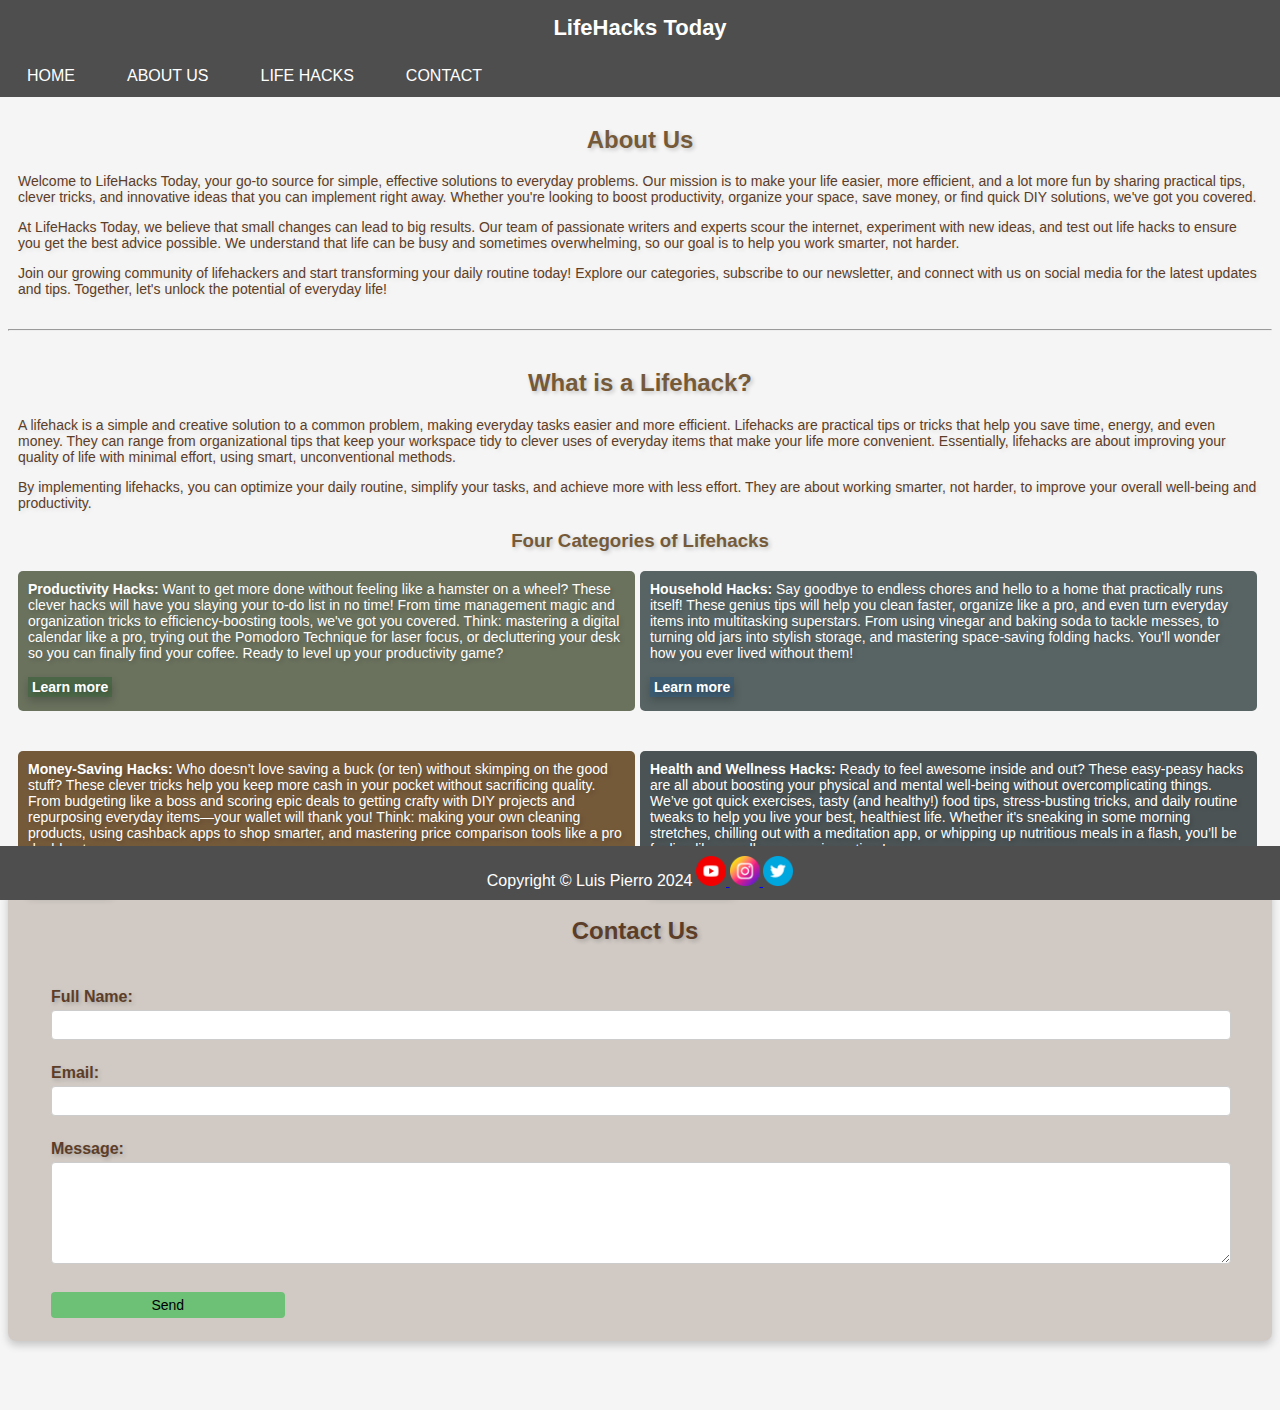
==== index.html @ fa99cc19 "Style h1 heading" ====
<!DOCTYPE html>
<html lang="en-US">
    <head>
        <meta charset="UTF-8">
        <meta name="viewport" content="width=device-width, initial-scale=1.0">
        <meta name="description" content="Lifehacks website developed as Project 1 for Code Instute">
        <meta name="keywords" content="lifehacks, diy, suggestions, life, gadgets">
        <meta name="author" content="Luis Pierro">
        <title>LifeHacks Today | Welcome Page</title>
        <link href="https://fonts.googleapis.com/css2?family=Roboto&family=Montserrat&display=swap" rel="stylesheet">
        <link rel="stylesheet" href="css/styles2.css">
        <link rel="apple-touch-icon" sizes="180x180" href="images/apple-touch-icon.png">
        <link rel="icon" type="image/png" sizes="32x32" href="images/favicon-32x32.png">
        <link rel="icon" type="image/png" sizes="16x16" href="images/favicon-16x16.png">
        <link rel="manifest" href="images/site.webmanifest">
    </head>
    <body>
        <header id="menu">
            <h1>LifeHacks Today</h1>
            <nav>
                <table class="nav-menu">
                    <tr><td><a href="index.html" aria-label="link to return to home page">HOME</a></td>
                    <td><a href="index.html#about" aria-label="link to go to the about us section on home page">ABOUT US</a></td>
                    <td><a href="index.html#life" aria-label="link to go to the life hacks section on home page">LIFE HACKS</a></td>
                    <td><a href="index.html#contact1" aria-label="link to go to the contact section on home page">CONTACT</a></td></tr>
                </table>
            </nav>
        </header>
        <div class="content">
            <div class="content-about" id="about">
                
                <article>
                    <header>
                        <h2>About Us</h2>
                    </header>
                    <section>
                        <p>Welcome to LifeHacks Today, your go-to source for simple, effective solutions to everyday problems. Our mission is to make your life easier, more efficient, and a lot more fun by sharing practical tips, clever tricks, and innovative ideas that you can implement right away. Whether you're looking to boost productivity, organize your space, save money, or find quick DIY solutions, we've got you covered.</p>
                        <p>At LifeHacks Today, we believe that small changes can lead to big results. Our team of passionate writers and experts scour the internet, experiment with new ideas, and test out life hacks to ensure you get the best advice possible. We understand that life can be busy and sometimes overwhelming, so our goal is to help you work smarter, not harder.</p>
                        <p>Join our growing community of lifehackers and start transforming your daily routine today! Explore our categories, subscribe to our newsletter, and connect with us on social media for the latest updates and tips. Together, let's unlock the potential of everyday life!</p> 
                    </section>
                    <img src="images/life-hacking.jpg" alt="life-hacking banner">
                </article>
            </div>
            <hr id="life">
            <div class="content-lifehacks" id="lifehacks">
                <article>
                    <header>
                        <h2>What is a Lifehack?</h2>
                    </header>
                    <section>
                        <p>A lifehack is a simple and creative solution to a common problem, making everyday tasks easier and more efficient. Lifehacks are practical tips or tricks that help you save time, energy, and even money. They can range from organizational tips that keep your workspace tidy to clever uses of everyday items that make your life more convenient. Essentially, lifehacks are about improving your quality of life with minimal effort, using smart, unconventional methods.</p>
                        <p>By implementing lifehacks, you can optimize your daily routine, simplify your tasks, and achieve more with less effort. They are about working smarter, not harder, to improve your overall well-being and productivity.</p>
                        <h3>Four Categories of Lifehacks</h3>
                        
                            <div class="productivity">
                                <strong>Productivity Hacks:</strong> Want to get more done without feeling like a hamster on a wheel? These clever hacks will have you slaying your to-do list in no time! From time management magic and organization tricks to efficiency-boosting tools, we've got you covered. Think: mastering a digital calendar like a pro, trying out the Pomodoro Technique for laser focus, or decluttering your desk so you can finally find your coffee. Ready to level up your productivity game?<br><br> <a href="productivity.html" class="button-link1"  aria-label="Link to go the page where you can find more productivity hacks">Learn more</a>
                            </div> 
                            <div class="household">
                                <strong>Household Hacks:</strong> Say goodbye to endless chores and hello to a home that practically runs itself! These genius tips will help you clean faster, organize like a pro, and even turn everyday items into multitasking superstars. From using vinegar and baking soda to tackle messes, to turning old jars into stylish storage, and mastering space-saving folding hacks. You'll wonder how you ever lived without them!<br><br><div class="button-link-right"><a href="household.html" class="button-link2" aria-label="Link to go the page where you can find more Household hacks">Learn more</a></div>
                            </div>
                            <div class="money">
                                <strong>Money-Saving Hacks:</strong> Who doesn’t love saving a buck (or ten) without skimping on the good stuff? These clever tricks help you keep more cash in your pocket without sacrificing quality. From budgeting like a boss and scoring epic deals to getting crafty with DIY projects and repurposing everyday items—your wallet will thank you! Think: making your own cleaning products, using cashback apps to shop smarter, and mastering price comparison tools like a pro deal-hunter.<br><br><a href="money.html" class="button-link3" aria-label="Link to go the page where you can find more money hacks">Learn more</a>
                            </div>
                            <div class="health">
                                <strong>Health and Wellness Hacks:</strong> Ready to feel awesome inside and out? These easy-peasy hacks are all about boosting your physical and mental well-being without overcomplicating things. We’ve got quick exercises, tasty (and healthy!) food tips, stress-busting tricks, and daily routine tweaks to help you live your best, healthiest life. Whether it's sneaking in some morning stretches, chilling out with a meditation app, or whipping up nutritious meals in a flash, you’ll be feeling like a wellness guru in no time!<br><br><div class="button-link-right"><a href="health.html" class="button-link4" aria-label="Link to go the page where you can find more health hacks">Learn more</a></div>
                            </div>
                    </section>
                </article>
            </div>
            <hr id="contact1">
            <div class="content-contact" id="contact">
                <form action="index-sent.html#contact1" method="post">
                    <fieldset>
                        <legend><h2>Contact Us</h2></legend>
                        
                        <table>
                            <tr><td><label for="name">Full Name:</label></td></tr>
                            <tr><td><input type="text" id="name" name="name" required></td></tr>
                            <tr><td><label for="email">Email:</label></td></tr>
                            <tr><td><input type="email" id="email" name="email" required></td></tr>
                            <tr><td><label for="message">Message:</label></td></tr>
                            <tr><td><textarea id="message" name="message" rows="5" required></textarea></td></tr>
                            <tr><td><input type="submit" value="Send"></td></tr>
                        </table>
                    </fieldset>
                </form>
            </div>
        </div>
        <footer>
            <p>Copyright © Luis Pierro 2024</p>
            <a href="https://www.youtube.com" target="_blank" rel="noopener" aria-label="Find us on Facebook (link opens in a new tab)"><img src="images/youtube.png" width="30px" alt="icon of youtube">    </a>
            <a href="https://www.instagram.com" target="_blank" rel="noopener" aria-label="Find us on Instagram (link opens in a new tab)"><img src="images/instagram.png" width="30px" alt="icon of instagram">    </a>
            <a href="https://www.twitter.com" target="_blank" rel="noopener" aria-label="Find us on Twitter (link opens in a new tab)"><img src="images/twitter.png" width="30px" alt="icon of twitter"></a>
        
        </footer>
    </body>
</html>
---- css/styles2.css ----
/* Basic reset */
html{
    height: 100%;
    font-size: 1vw;
}
body {
    background-color: #F5F5F5; /* Cor bege */
}
nav{
    text-align: center;
    color: #fff;
}
/* Container for the header menu*/
#menu {
    background-color: #4e4e4e;  
    position: fixed;
    top: 0;
    left: 0;
    width: 100%;
    box-shadow: gray;
    z-index: 1000;
    font-family: 'Open Sans', sans-serif;
}
#menu h3{
    text-align: center;
    color: #fff;
}
footer{
    background-color: #4e4e4e;
    position: fixed;
    padding: 10px 0px;
    text-align: center;
    color: #fff;
    font-family: 'Open Sans', sans-serif;
    font-size: clamp(1rem, 1vw, 3rem);
    width: 100%;
    bottom: 0;
    right: 0;
    left: 0;
}
footer p{ 
    display: inline;
    font-size: 10px;
}
header h1 {
    color: #fff;
    text-align: center;
    font-size: 16px;
}
/* Navigation container */
.nav-menu {
    display: flex;
    justify-content: space-between;
}
/* Each nav item */
.nav-menu td {
    margin: 0 10px;
    padding: 0 10px;
}
/* Link styles */
.nav-menu a {
    font-family: 'Open Sans', sans-serif;
    color: #fff;
    text-decoration: none;
    font-size: 11px;
    padding: 10px 15px;
    display: block;
    transition: background-color 0.3s ease;
}
/* Hover effect */
.nav-menu a:hover {
    background-color: #929292;
}
.content {
    margin-top: 70px; /* Same height as the header to avoid content being hidden */
    flex: 1 1 auto;  /*grow vertically*/
    padding-top: 2rem;
    padding-bottom: 17rem; /* Space available between last element and bottom border of the page */
    font-family: 'Open Sans', sans-serif;
    width: 100%;
    position:relative;
    font-size: 10px;
    text-shadow: 2px 2px 4px rgba(0, 0, 0, 0.2); /* Sombra para o texto */
}
.content img{
    width: 100%;
    height: auto;
    max-width: 100%;
}
.content p{
    color: #5C3D28;
    font-size: 11px;
    text-shadow: 2px 2px 4px rgba(64, 46, 31, 0.1); /* Sombra para o texto */
}
.content h3, h2 {
    text-align:center;
    color: #755A3A;
}
.content-about {
    padding: 10px 0px; 
}
.content-about section{
    padding: 0 10px;
}
.content-lifehacks {
    padding: 10px 10px;
}
.content-lifehacks ol {
    padding: 5px 0 5px 12px;
}
.content-lifehacks li{
    color: #fff;
    margin: 0;
    padding: 0;
}
.content-contact {
    padding: 10px 40px 10px 30px;
    background-color: #5c3d283d; /* Branco com 50% de opacidade */
    box-shadow: 0 4px 8px rgba(0, 0, 0, 0.2);
    border-radius: 8px;
}
.content-contact h2{
    color: #5C3D28;
}
.content-contact table{
    padding: 10px 10px 10px 10px;
    width: 100%;
    text-align: left;
}
form {
    display: flex;
    flex-direction: column;
}
fieldset {
    border: none;
    margin: 0;
    padding: 0;
    text-align: center;
}
legend {
    margin-bottom: 10px;
    color: #fff
}
label {
    margin-bottom: 5px;
    font-weight: bold;
    color: #5C3D28;
}
input[type="text"], input[type="email"], textarea {
    padding: 5px;
    border: 1px solid #ccc;
    border-radius: 4px;
    margin-bottom: 20px;
    font-size: 1em;
    width: 100%;
}
input[type="submit"] {
    background-color: #6CC176;
    color: #000000 !important;
    padding: 5px 0;
    border: none;
    border-radius: 4px;
    cursor: pointer;
    font-size: 2vw;
    width: 20%;         
}
input[type="submit"]::after{
    content: 'OK';
}
input[type="submit"]:hover {
    background-color: #218838;
}
.content-articles {
    padding: 10px 40px 10px 40px;
    background-color: rgba(255, 255, 255, 0.2);
    box-shadow: 0 4px 8px rgba(0, 0, 0, 0.2);
    border-radius: 8px;
    font-family: 'Open Sans', sans-serif;
    color: #fff;
}
.container-iframe {
    position: relative;
    overflow: hidden;
    margin: 0 auto; /* Center horizontally */
    width: 80%;
    padding-top: 42.86%; /* 21:9 Aspect Ratio*/
}
/* Then style the iframe to fit in the container div with full height and width */
.responsive-iframe {
    position: absolute;
    top: 0;
    width: 100%;
    height: 100%;
}
.button-link1 {
    display: inline-block;
    text-decoration: none;
    font-size: clamp(1rem, 2vw, 3rem); /* Responsive font size */
    font-weight: bold;
    color: #fff;
    background-color: #4A6646; /* Blue background */
    padding: 2px 4px;
    transition: background-color 0.3s ease, transform 0.3s ease;
    box-shadow: 0 4px 8px rgba(0, 0, 0, 0.2);
}
.button-link1:hover {
    background-color: #D3DDC8; /* Darker blue on hover */
    transform: translateY(-3px); /* Slight lift effect */
}
.button-link1:active {
    background-color: #344C35; /* Even darker blue when clicked */
    transform: translateY(1px); /* Slight press effect */
}
.button-link1:focus {
    outline: none;
    box-shadow: 2px #4A6646; /* Blue focus outline */
}
.button-link2 {
    display: inline-block;
    text-decoration: none;
    font-size: clamp(1rem, 2vw, 3rem); /* Responsive font size */
    font-weight: bold;
    color: #fff;
    background-color: #3C5A6F; /* Slate Blue */
    padding: 2px 4px;
    transition: background-color 0.3s ease, transform 0.3s ease;
    box-shadow: 0 4px 8px rgba(0, 0, 0, 0.2);
}
.button-link2:hover {
    background-color: #B2C2D1; /* Pale Blue on hover */
    transform: translateY(-3px); /* Slight lift effect */
}
.button-link2:active {
    background-color: #2B4557; /* Darker Slate Blue when clicked */
    transform: translateY(1px); /* Slight press effect */
}
.button-link2:focus {
    outline: none;
    box-shadow: 2px #3C5A6F; /* Slate Blue outline */
}
.button-link3 {
    display: inline-block;
    text-decoration: none;
    font-size: clamp(1rem, 2vw, 3rem); /* Responsive font size */
    font-weight: bold;
    color: #fff;
    background-color: #5C3D28; /* Dark Sienna background */
    padding: 2px 4px;
    transition: background-color 0.3s ease, transform 0.3s ease;
    box-shadow: 0 4px 8px rgba(0, 0, 0, 0.2);
}
.button-link3:hover {
    background-color: #D1B79C; /* Light Sand on hover */
    transform: translateY(-3px); /* Slight lift effect */
}
.button-link3:active {
    background-color: #402E1F; /* Darker Sienna when clicked */
    transform: translateY(1px); /* Slight press effect */
}
.button-link3:focus {
    outline: none;
    box-shadow: 2px #5C3D28; /* Dark Sienna focus outline */
}
.button-link4 {
    display: inline-block;
    text-decoration: none;
    font-size: clamp(1rem, 2vw, 3rem); /* Responsive font size */
    font-weight: bold;
    color: #fff;
    background-color: #68797A; /* Pale Silver background */
    padding: 2px 4px;
    transition: background-color 0.3s ease, transform 0.3s ease;
    box-shadow: 0 4px 8px rgba(0, 0, 0, 0.2);
}
.button-link4:hover {
    background-color: #738083; /* Light Slate Gray on hover */
    transform: translateY(-3px); /* Slight lift effect */
}
.button-link4:active {
    background-color: #5C6B6D; /* Darker Slate Gray when clicked */
    transform: translateY(1px); /* Slight press effect */
}
.button-link4:focus {
    outline: none;
    box-shadow: 2px #A3B1B3; /* Pale Silver focus outline */
}
.productivity{
    padding: 10px 10px 20px 10px;
    border-radius: 5px;
    width: 60%;
    position: relative;
    left: 0;
    right: 50%;
    color: white;
    background-color: #6A725E;
}
.household{
    padding: 10px 10px 20px 10px;
    border-radius: 5px;
    width: 60%;
    position: relative;
    right: 0;
    left: 90px;
    bottom: 30px;
    color: white;
    background-color: #586464;
}
.money{
    padding: 10px 10px 20px 10px;
    border-radius: 5px;
    width: 60%;
    position: relative;
    left: 10px;
    bottom: 40px;
    color: white;
    background-color: #755A3A;
}
.health{
    padding: 10px 10px 20px 10px;
    border-radius: 5px;
    width: 60%;
    position: relative;
    right: 0;
    left: 110px;
    bottom: 70px;
    color: white;
    background-color: #4B5354;
}
.content-contact-span{
    padding: 10px 40px 10px 30px;
    background-color: #5c3d283d; 
    box-shadow: 0 4px 8px rgba(0, 0, 0, 0.2);
    border-radius: 8px;
    height: 100px;
    text-align: center;
    color: #5C3D28;
    font-size: 18px;
}
/* Tablet */
@media (min-width: 600px) {
    /* Basic reset */
    html{
        height: 100%;
        font-size: 1vw;
    }
    body {
        background-color: #F5F5F5; /* Cor bege */
    }
    nav{
        text-align: center;
        color: #fff;
    }
    /* Container for the header menu*/
    #menu {
        background-color: #4e4e4e;
        position: fixed;
        top: 0;
        left: 0;
        width: 100%;
        box-shadow: gray;
        z-index: 1000;
        font-family: 'Open Sans', sans-serif;
    }
    #menu h3{
        text-align: center;
        color: #fff;
    }
    footer{
        background-color: #4e4e4e;
        position: fixed;
        padding: 10px 0px;
        text-align: center;
        color: #fff;
        font-family: 'Open Sans', sans-serif;
        font-size: clamp(1rem, 1vw, 3rem);
        width: 100%;
        bottom: 0;
        right: 0;
        left: 0;
    }
    footer p{ 
        display: inline;
        font-size: clamp(0.5rem, 2vw, 6rem);
    }
    header h1 {
        color: #fff;
        text-align: center;
        font-size: clamp(2.5rem, 1.5vw, 2.8rem);
    }
    /* Navigation container */
    .nav-menu {
        display: flex;
        justify-content: space-between;
    }
    /* Each nav item */
    .nav-menu td {
        margin: 0 10px;
        padding: 0 10px;
    }
    /* Link styles */
    .nav-menu a {
        font-family: 'Open Sans', sans-serif;
        color: #fff;
        text-decoration: none;
        font-size: clamp(2.5rem, 1.5vw, 2.8rem);
        padding: 10px 15px;
        display: block;
        transition: background-color 0.3s ease;
    }
    /* Hover effect */
    .nav-menu a:hover {
        background-color: #929292;
    }
    .content {
        margin-top: 70px; /* Same height as the header to avoid content being hidden */
        flex: 1 1 auto;  /*grow vertically*/
        padding-top: 2rem;
        padding-bottom: 10rem; /* Space available between last element and bottom border of the page */
        font-family: 'Open Sans', sans-serif;
        width: 100%;
        position:relative;
        font-size: 2vw;
        text-shadow: 2px 2px 4px rgba(0, 0, 0, 0.2); /* Sombra para o texto */
    }
    .content img{
        width: 100%;
        height: auto;
        max-width: 100%;
    }
    .content p{
        color: #5C3D28;
        font-size: clamp(0.5rem, 2vw, 6rem);
        text-shadow: 2px 2px 4px rgba(64, 46, 31, 0.1); /* Sombra para o texto */
    }
    .content h3, h2 {
        text-align:center;
        color: #755A3A;
    }
    .content-about {
        padding: 10px 0px; 
    }
    .content-about section{
        padding: 0 10px;
    }
    .content-lifehacks {
        padding: 10px 10px;
    }
    .content-lifehacks ol {
        padding: 5px 0 5px 12px;
    }
    .content-lifehacks li{
        color: #fff;
        margin: 0;
        padding: 0;
    }
    .content-contact {
        padding: 10px 40px 10px 30px;
        background-color: #5c3d283d; /* Branco com 50% de opacidade */
        box-shadow: 0 4px 8px rgba(0, 0, 0, 0.2);
        border-radius: 8px;
    }
    .content-contact h2{
        color: #5C3D28;
    }
    .content-contact table{
        padding: 10px 10px 10px 10px;
        width: 100%;
        text-align: left;
    }
    form {
        display: flex;
        flex-direction: column;
    }
    fieldset {
        border: none;
        margin: 0;
        padding: 0;
        text-align: center;
    }
    legend {
        margin-bottom: 10px;
        color: #fff
    }
    label {
        margin-bottom: 5px;
        font-weight: bold;
        color: #5C3D28;
    }
    input[type="text"], input[type="email"], textarea {
        padding: 5px;
        border: 1px solid #ccc;
        border-radius: 4px;
        margin-bottom: 20px;
        font-size: 1em;
        width: 100%;
    }
    input[type="submit"] {
        background-color: #6CC176;
        color: #000000 !important;
        padding: 5px 0;
        border: none;
        border-radius: 4px;
        cursor: pointer;
        font-size: 2vw;
        width: 20%;
    }
    input[type="submit"]::after{
        content: 'OK';
    }
    input[type="submit"]:hover {
        background-color: #218838;
    }
    .button-link1 {
        display: inline-block;
        text-decoration: none;
        font-size: clamp(1rem, 2vw, 3rem); /* Responsive font size */
        font-weight: bold;
        color: #fff;
        background-color: #4A6646; /* Blue background */
        padding: 2px 4px;
        transition: background-color 0.3s ease, transform 0.3s ease;
        box-shadow: 0 4px 8px rgba(0, 0, 0, 0.2);
    }
    .button-link1:hover {
        background-color: #D3DDC8; /* Darker blue on hover */
        transform: translateY(-3px); /* Slight lift effect */
    }
    .button-link1:active {
        background-color: #344C35; /* Even darker blue when clicked */
        transform: translateY(1px); /* Slight press effect */
    }
    .button-link1:focus {
        outline: none;
        box-shadow: 2px #4A6646; /* Blue focus outline */
    }
    .button-link2 {
        display: inline-block;
        text-decoration: none;
        font-size: clamp(1rem, 2vw, 3rem); /* Responsive font size */
        font-weight: bold;
        color: #fff;
        background-color: #3C5A6F; /* Slate Blue */
        padding: 2px 4px;
        transition: background-color 0.3s ease, transform 0.3s ease;
        box-shadow: 0 4px 8px rgba(0, 0, 0, 0.2);
    }
    .button-link2:hover {
        background-color: #B2C2D1; /* Pale Blue on hover */
        transform: translateY(-3px); /* Slight lift effect */
    }
    .button-link2:active {
        background-color: #2B4557; /* Darker Slate Blue when clicked */
        transform: translateY(1px); /* Slight press effect */
    }
    .button-link2:focus {
        outline: none;
        box-shadow: 2px #3C5A6F; /* Slate Blue outline */
    }
    .button-link3 {
        display: inline-block;
        text-decoration: none;
        font-size: clamp(1rem, 2vw, 3rem); /* Responsive font size */
        font-weight: bold;
        color: #fff;
        background-color: #5C3D28; /* Dark Sienna background */
        padding: 2px 4px;
        transition: background-color 0.3s ease, transform 0.3s ease;
        box-shadow: 0 4px 8px rgba(0, 0, 0, 0.2);
    }
    .button-link3:hover {
        background-color: #D1B79C; /* Light Sand on hover */
        transform: translateY(-3px); /* Slight lift effect */
    }
    .button-link3:active {
        background-color: #402E1F; /* Darker Sienna when clicked */
        transform: translateY(1px); /* Slight press effect */
    }
    .button-link3:focus {
        outline: none;
        box-shadow: 2px #5C3D28; /* Dark Sienna focus outline */
    }
    .button-link4 {
        display: inline-block;
        text-decoration: none;
        font-size: clamp(1rem, 2vw, 3rem); /* Responsive font size */
        font-weight: bold;
        color: #fff;
        background-color: #68797A; /* Pale Silver background */
        padding: 2px 4px;
        transition: background-color 0.3s ease, transform 0.3s ease;
        box-shadow: 0 4px 8px rgba(0, 0, 0, 0.2);
    }
    .button-link4:hover {
        background-color: #738083; /* Light Slate Gray on hover */
        transform: translateY(-3px); /* Slight lift effect */
    }
    .button-link4:active {
        background-color: #5C6B6D; /* Darker Slate Gray when clicked */
        transform: translateY(1px); /* Slight press effect */
    }
    .button-link4:focus {
        outline: none;
        box-shadow: 2px #A3B1B3; /* Pale Silver focus outline */
    }
    .productivity{
        padding: 10px 10px 20px 10px;
        border-radius: 5px;
        width: 60%;
        position: relative;
        left: 0;
        right: 50%;
        color: white;
        background-color: #6A725E;
    }
    .household{
        padding: 10px 10px 20px 10px;
        border-radius: 5px;
        width: 60%;
        position: relative;
        right: 0;
        left: 250px;
        bottom: 30px;
        color: white;
        background-color: #586464;
    }
    .money{
        padding: 10px 10px 20px 10px;
        border-radius: 5px;
        width: 60%;
        position: relative;
        left: 10px;
        bottom: 40px;
        color: white;
        background-color: #755A3A;
    }
    .health{
        padding: 10px 10px 20px 10px;
        border-radius: 5px;
        width: 60%;
        position: relative;
        right: 0;
        left: 270px;
        bottom: 70px;
        color: white;
        background-color: #4B5354;
    }
    .content-contact-span{
        padding: 10px 40px 10px 30px;
        background-color: #5c3d283d; 
        box-shadow: 0 4px 8px rgba(0, 0, 0, 0.2);
        border-radius: 8px;
        height: 100px;
        text-align: center;
        color: #5C3D28;
        font-size: 18px;
    }
}
  /* Desktop and laptop */
@media (min-width: 992px) {
    /* Basic reset */
    html{
        height: 100%;
        font-size: 1vw;
    }
    body {
        background-color: #F5F5F5; /* Cor bege */
    }
    nav{
        text-align: center;
        color: #fff;
    }
    /* Container for the header menu*/
    #menu {
        background-color: #4e4e4e;
        position: fixed;
        top: 0;
        left: 0;
        width: 100%;
        box-shadow: gray;
        z-index: 1000;
        font-family: 'Open Sans', sans-serif;
    }
    #menu h3{
        text-align: center;
        color: #fff;
    }
    footer{
        background-color: #4e4e4e;
        position: fixed;
        padding: 10px 0px;
        text-align: center;
        color: #fff;
        font-family: 'Open Sans', sans-serif;
        font-size: clamp(1rem, 1vw, 3rem);
        width: 100%;
        bottom: 0;
        right: 0;
        left: 0;
    }
    footer p{ 
        display: inline;
        font-size: 16px;
    }
    header h1 {
        color: #fff;
        text-align: center;
        font-size: 22px;
    }
    /* Navigation container */
    .nav-menu {
        display: flex;
        justify-content: space-between;
    }
    /* Each nav item */
    .nav-menu td {
        margin: 0 10px;
        padding: 0 10px;
    }
    /* Link styles */
    .nav-menu a {
        font-family: 'Open Sans', sans-serif;
        color: #fff;
        text-decoration: none;
        font-size: 16px;
        padding: 10px 15px;
        display: block;
        transition: background-color 0.3s ease;
    }
    /* Hover effect */
    .nav-menu a:hover {
        background-color: #929292;
    }
    .content {
        margin-top: 70px; /* Same height as the header to avoid content being hidden */
        flex: 1 1 auto;  /*grow vertically*/
        padding-top: 2rem;
        padding-bottom: 5rem; /* Space available between last element and bottom border of the page */
        font-family: 'Open Sans', sans-serif;
        width: 100%;
        position:relative;
        font-size: 16px;
        text-shadow: 2px 2px 4px rgba(0, 0, 0, 0.2); /* Sombra para o texto */
    }
    .content img{
        width: 50%;
        height: 30%;
        display: none;
    }
    .content p{
        color: #5C3D28;
        font-size: 14px;
        text-shadow: 2px 2px 4px rgba(64, 46, 31, 0.1); /* Sombra para o texto */
    }
    .content h3, h2 {
        text-align:center;
        color: #755A3A;
    }
    .content-about {
        padding: 10px 0px; 
    }
    .content-about section{
        padding: 0 10px;
    }
    .content-lifehacks {
        padding: 10px 10px;
        height: 510px;
    }
    .content-lifehacks ol {
        padding: 5px 0 5px 12px;
    }
    .content-lifehacks li{
        color: #fff;
        margin: 0;
        padding: 0;
    }
    .content-contact {
        padding: 10px 40px 10px 30px;
        background-color: #5c3d283d; 
        box-shadow: 0 4px 8px rgba(0, 0, 0, 0.2);
        border-radius: 8px;
    }
    .content-contact h2{
        color: #5C3D28;
    }
    .content-contact table{
        padding: 10px 10px 10px 10px;
        width: 100%;
        text-align: left;
    }
    form {
        display: flex;
        flex-direction: column;
    }
    fieldset {
        border: none;
        margin: 0;
        padding: 0;
        text-align: center;
    }
    legend {
        margin-bottom: 10px;
        color: #fff
    }
    label {
        margin-bottom: 5px;
        font-weight: bold;
        color: #5C3D28;
    }
    input[type="text"], input[type="email"], textarea {
        padding: 5px;
        border: 1px solid #ccc;
        border-radius: 4px;
        margin-bottom: 20px;
        font-size: 1em;
        width: 100%;
    }
    input[type="submit"] {
        background-color: #6CC176;
        color: #000000 !important;
        padding: 5px 0;
        border: none;
        border-radius: 4px;
        cursor: pointer;
        font-size: 2vw;
        width: 20%;
        font-size: 14px;
    }
    input[type="submit"]:hover {
        background-color: #218838;
    }
    .button-link1 {
        display: inline-block;
        text-decoration: none;
        font-size: clamp(8px, 2vw, 14px); /* Responsive font size */
        font-weight: bold;
        color: #fff;
        background-color: #4A6646; /* Blue background */
        padding: 2px 4px;
        transition: background-color 0.3s ease, transform 0.3s ease;
        box-shadow: 0 4px 8px rgba(0, 0, 0, 0.2);
    }
    .button-link1:hover {
        background-color: #D3DDC8; /* Darker blue on hover */
        transform: translateY(-3px); /* Slight lift effect */
    }
    .button-link1:active {
        background-color: #344C35; /* Even darker blue when clicked */
        transform: translateY(1px); /* Slight press effect */
    }
    .button-link1:focus {
        outline: none;
        box-shadow: 2px #4A6646; /* Blue focus outline */
    }
    .button-link2 {
        display: inline-block;
        text-decoration: none;
        font-size: clamp(8px, 2vw, 14px); /* Responsive font size */
        font-weight: bold;
        color: #fff;
        background-color: #3C5A6F; /* Slate Blue */
        padding: 2px 4px;
        transition: background-color 0.3s ease, transform 0.3s ease;
        box-shadow: 0 4px 8px rgba(0, 0, 0, 0.2);
    }
    .button-link2:hover {
        background-color: #B2C2D1; /* Pale Blue on hover */
        transform: translateY(-3px); /* Slight lift effect */
    }
    .button-link2:active {
        background-color: #2B4557; /* Darker Slate Blue when clicked */
        transform: translateY(1px); /* Slight press effect */
    }
    .button-link2:focus {
        outline: none;
        box-shadow: 2px #3C5A6F; /* Slate Blue outline */
    }
    .button-link3 {
        display: inline-block;
        text-decoration: none;
        font-size: clamp(8px, 2vw, 14px); /* Responsive font size */
        font-weight: bold;
        color: #fff;
        background-color: #5C3D28; /* Dark Sienna background */
        padding: 2px 4px;
        transition: background-color 0.3s ease, transform 0.3s ease;
        box-shadow: 0 4px 8px rgba(0, 0, 0, 0.2);
    }
    .button-link3:hover {
        background-color: #D1B79C; /* Light Sand on hover */
        transform: translateY(-3px); /* Slight lift effect */
    }
    .button-link3:active {
        background-color: #402E1F; /* Darker Sienna when clicked */
        transform: translateY(1px); /* Slight press effect */
    }
    .button-link3:focus {
        outline: none;
        box-shadow: 2px #5C3D28; /* Dark Sienna focus outline */
    }
    .button-link4 {
        display: inline-block;
        text-decoration: none;
        font-size: clamp(8px, 2vw, 14px); /* Responsive font size */
        font-weight: bold;
        color: #fff;
        background-color: #68797A; /* Pale Silver background */
        padding: 2px 4px;
        transition: background-color 0.3s ease, transform 0.3s ease;
        box-shadow: 0 4px 8px rgba(0, 0, 0, 0.2);
    }
    .button-link4:hover {
        background-color: #738083; /* Light Slate Gray on hover */
        transform: translateY(-3px); /* Slight lift effect */
    }
    .button-link4:active {
        background-color: #5C6B6D; /* Darker Slate Gray when clicked */
        transform: translateY(1px); /* Slight press effect */
    }
    .button-link4:focus {
        outline: none;
        box-shadow: 2px #A3B1B3; /* Pale Silver focus outline */
    }
    .productivity{
        padding: 10px 10px 20px 10px;
        border-radius: 5px;
        font-size: 14px;
        width: 48%;
        height: 110px;
        position: relative;
        left: 0;
        right: 50%;
        color: white;
        background-color: #6A725E;
    }
    .household{
        padding: 10px 10px 20px 10px;
        border-radius: 5px;
        font-size: 14px;
        width: 48%;
        height: 110px;
        position: relative;
        right: 0;
        left: 50%;
        bottom: 140px;
        color: white;
        background-color: #586464;
    }
    .money{
        padding: 10px 10px 20px 10px;
        border-radius: 5px;
        font-size: 14px;
        width: 48%;
        height: 110px;
        position: relative;
        left: 0;
        bottom: 100px;
        color: white;
        background-color: #755A3A;
    }
    .health{
        padding: 10px 10px 20px 10px;
        border-radius: 5px;
        font-size: 14px;
        width: 48%;
        height: 110px;
        position: relative;
        right: 0;
        left: 50%;
        bottom: 240px;
        color: white;
        background-color: #4B5354;
    }
    .content-contact-span{
        padding: 10px 40px 10px 30px;
        background-color: #5c3d283d; 
        box-shadow: 0 4px 8px rgba(0, 0, 0, 0.2);
        border-radius: 8px;
        height: 100px;
        text-align: center;
        color: #5C3D28;
        font-size: 18px;
    }
}
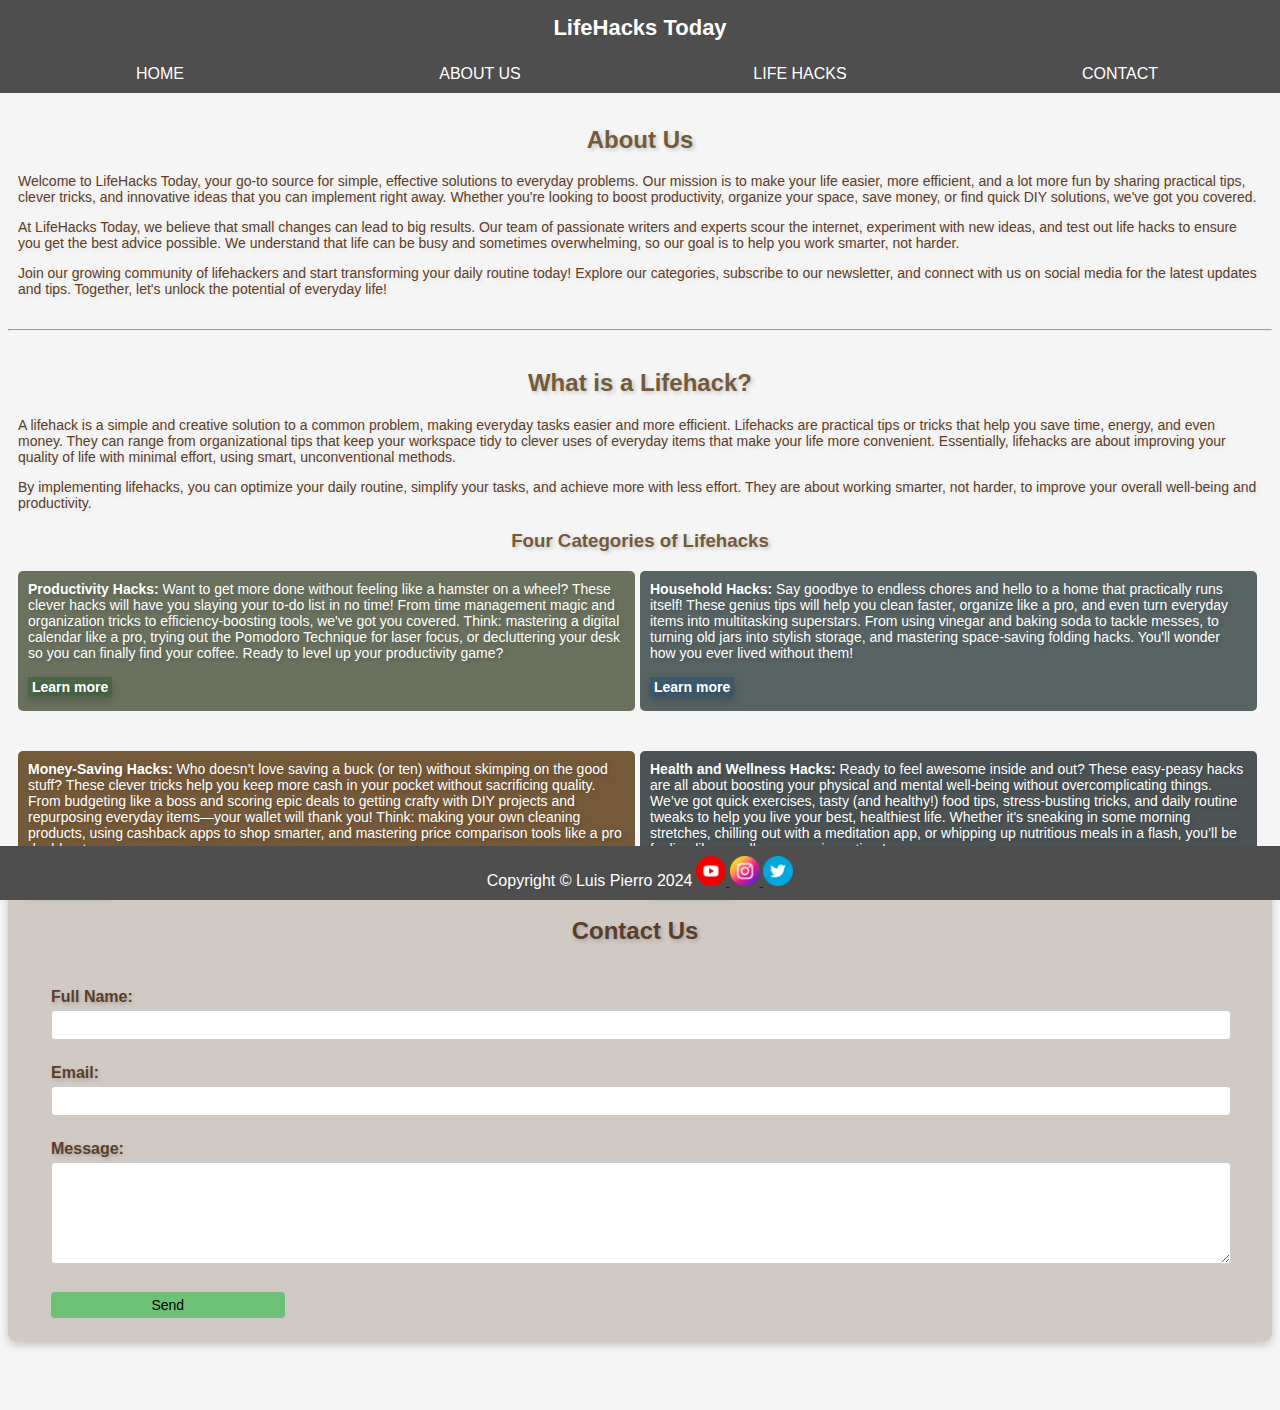
==== commit 3a8c2ff6: "Remove table from navegation" ====
--- a/index.html
+++ b/index.html
@@ -18,12 +18,12 @@
         <header id="menu">
             <h1>LifeHacks Today</h1>
             <nav>
-                <table class="nav-menu">
-                    <tr><td><a href="index.html" aria-label="link to return to home page">HOME</a></td>
-                    <td><a href="index.html#about" aria-label="link to go to the about us section on home page">ABOUT US</a></td>
-                    <td><a href="index.html#life" aria-label="link to go to the life hacks section on home page">LIFE HACKS</a></td>
-                    <td><a href="index.html#contact1" aria-label="link to go to the contact section on home page">CONTACT</a></td></tr>
-                </table>
+                <div class="nav-menu">
+                    <div class="column"><a href="index.html" aria-label="link to return to home page">HOME</a></div>
+                    <div class="column"><a href="index.html#about" aria-label="link to go to the about us section on home page">ABOUT US</a></div>
+                    <div class="column"><a href="index.html#life" aria-label="link to go to the life hacks section on home page">LIFE HACKS</a></div>
+                    <div class="column"><a href="index.html#contact1" aria-label="link to go to the contact section on home page">CONTACT</a></div>
+                </div>
             </nav>
         </header>
         <div class="content">
@@ -73,7 +73,7 @@
                     <fieldset>
                         <legend><h2>Contact Us</h2></legend>
                         
-                        <table>
+                        <table role="presentation">
                             <tr><td><label for="name">Full Name:</label></td></tr>
                             <tr><td><input type="text" id="name" name="name" required></td></tr>
                             <tr><td><label for="email">Email:</label></td></tr>
--- a/css/styles2.css
+++ b/css/styles2.css
@@ -57,6 +57,9 @@
     margin: 0 10px;
     padding: 0 10px;
 }
+.column {
+    flex: 1; /* Equal column width */
+}
 /* Link styles */
 .nav-menu a {
     font-family: 'Open Sans', sans-serif;
@@ -392,6 +395,9 @@
         display: flex;
         justify-content: space-between;
     }
+    .column {
+        flex: 1; /* Equal column width */
+    }
     /* Each nav item */
     .nav-menu td {
         margin: 0 10px;
@@ -715,6 +721,9 @@
     .nav-menu td {
         margin: 0 10px;
         padding: 0 10px;
+    }
+    .column {
+        flex: 1; /* Equal column width */
     }
     /* Link styles */
     .nav-menu a {
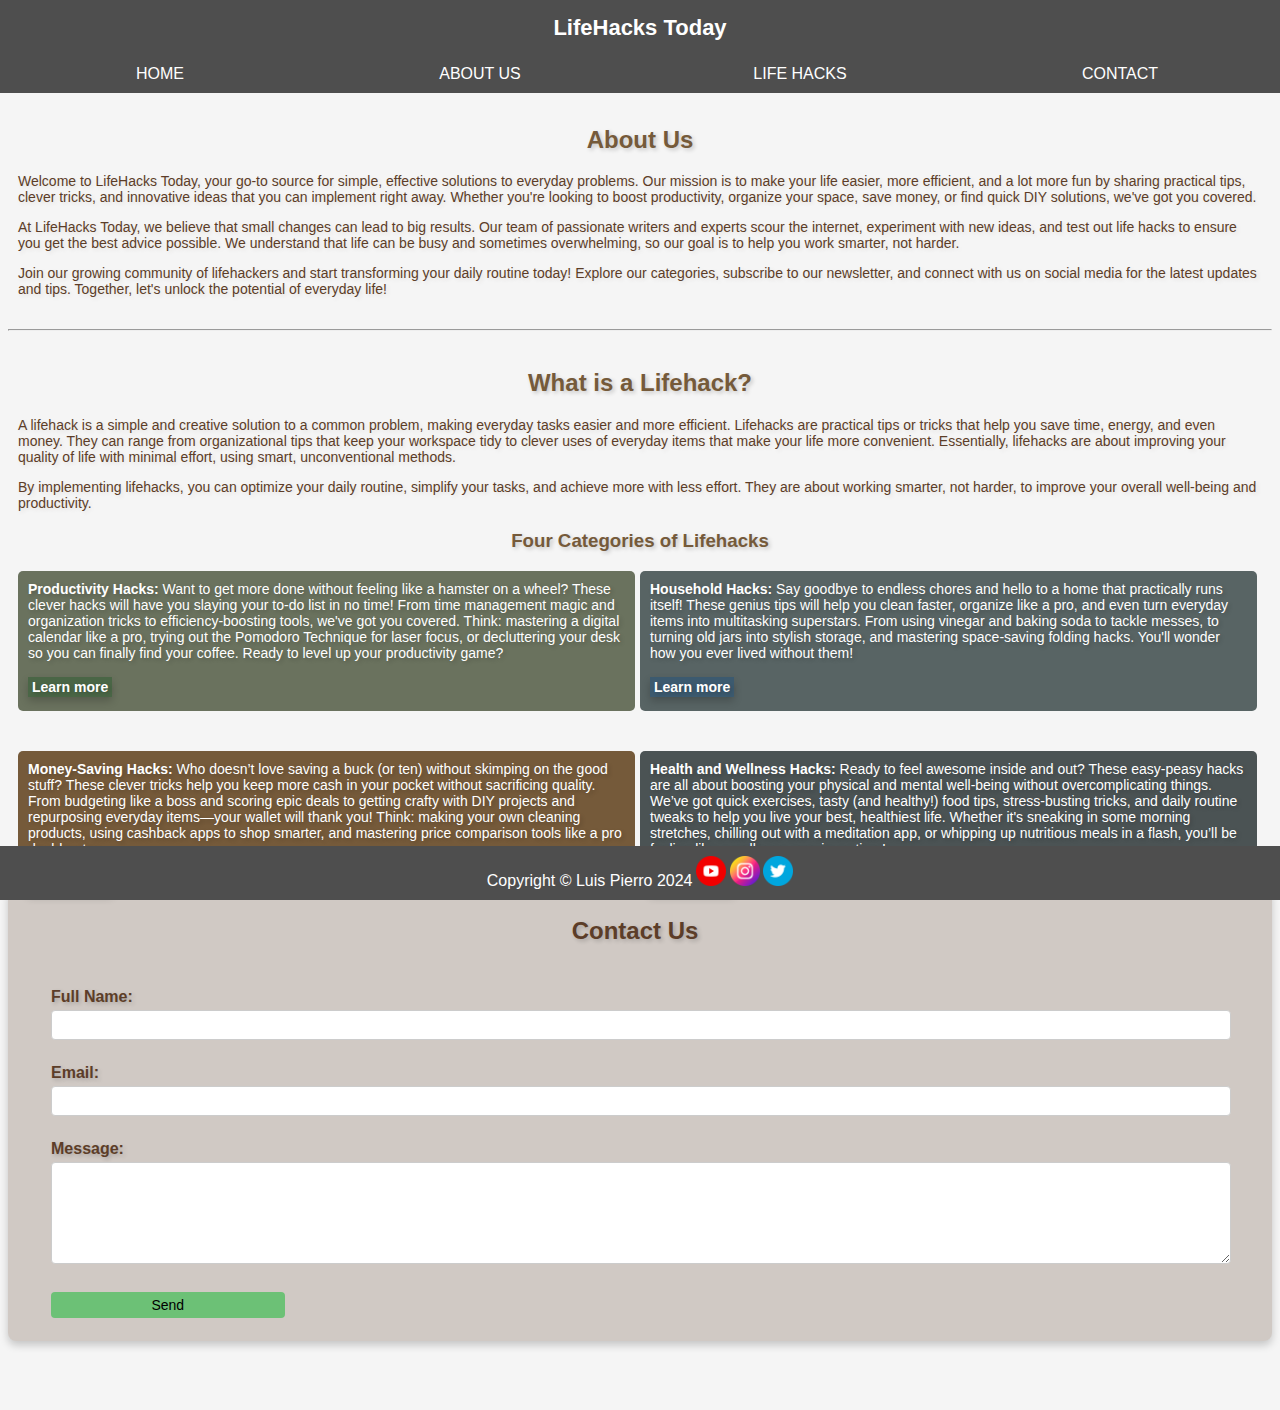
==== commit db454d80: "Remove spaces from index" ====
--- a/index.html
+++ b/index.html
@@ -28,7 +28,6 @@
         </header>
         <div class="content">
             <div class="content-about" id="about">
-                
                 <article>
                     <header>
                         <h2>About Us</h2>
@@ -72,7 +71,6 @@
                 <form action="index-sent.html#contact1" method="post">
                     <fieldset>
                         <legend><h2>Contact Us</h2></legend>
-                        
                         <table role="presentation">
                             <tr><td><label for="name">Full Name:</label></td></tr>
                             <tr><td><input type="text" id="name" name="name" required></td></tr>
@@ -88,10 +86,9 @@
         </div>
         <footer>
             <p>Copyright © Luis Pierro 2024</p>
-            <a href="https://www.youtube.com" target="_blank" rel="noopener" aria-label="Find us on Facebook (link opens in a new tab)"><img src="images/youtube.png" width="30px" alt="icon of youtube">    </a>
-            <a href="https://www.instagram.com" target="_blank" rel="noopener" aria-label="Find us on Instagram (link opens in a new tab)"><img src="images/instagram.png" width="30px" alt="icon of instagram">    </a>
+            <a href="https://www.youtube.com" target="_blank" rel="noopener" aria-label="Find us on Facebook (link opens in a new tab)"><img src="images/youtube.png" width="30px" alt="icon of youtube"></a>
+            <a href="https://www.instagram.com" target="_blank" rel="noopener" aria-label="Find us on Instagram (link opens in a new tab)"><img src="images/instagram.png" width="30px" alt="icon of instagram"></a>
             <a href="https://www.twitter.com" target="_blank" rel="noopener" aria-label="Find us on Twitter (link opens in a new tab)"><img src="images/twitter.png" width="30px" alt="icon of twitter"></a>
-        
         </footer>
     </body>
 </html>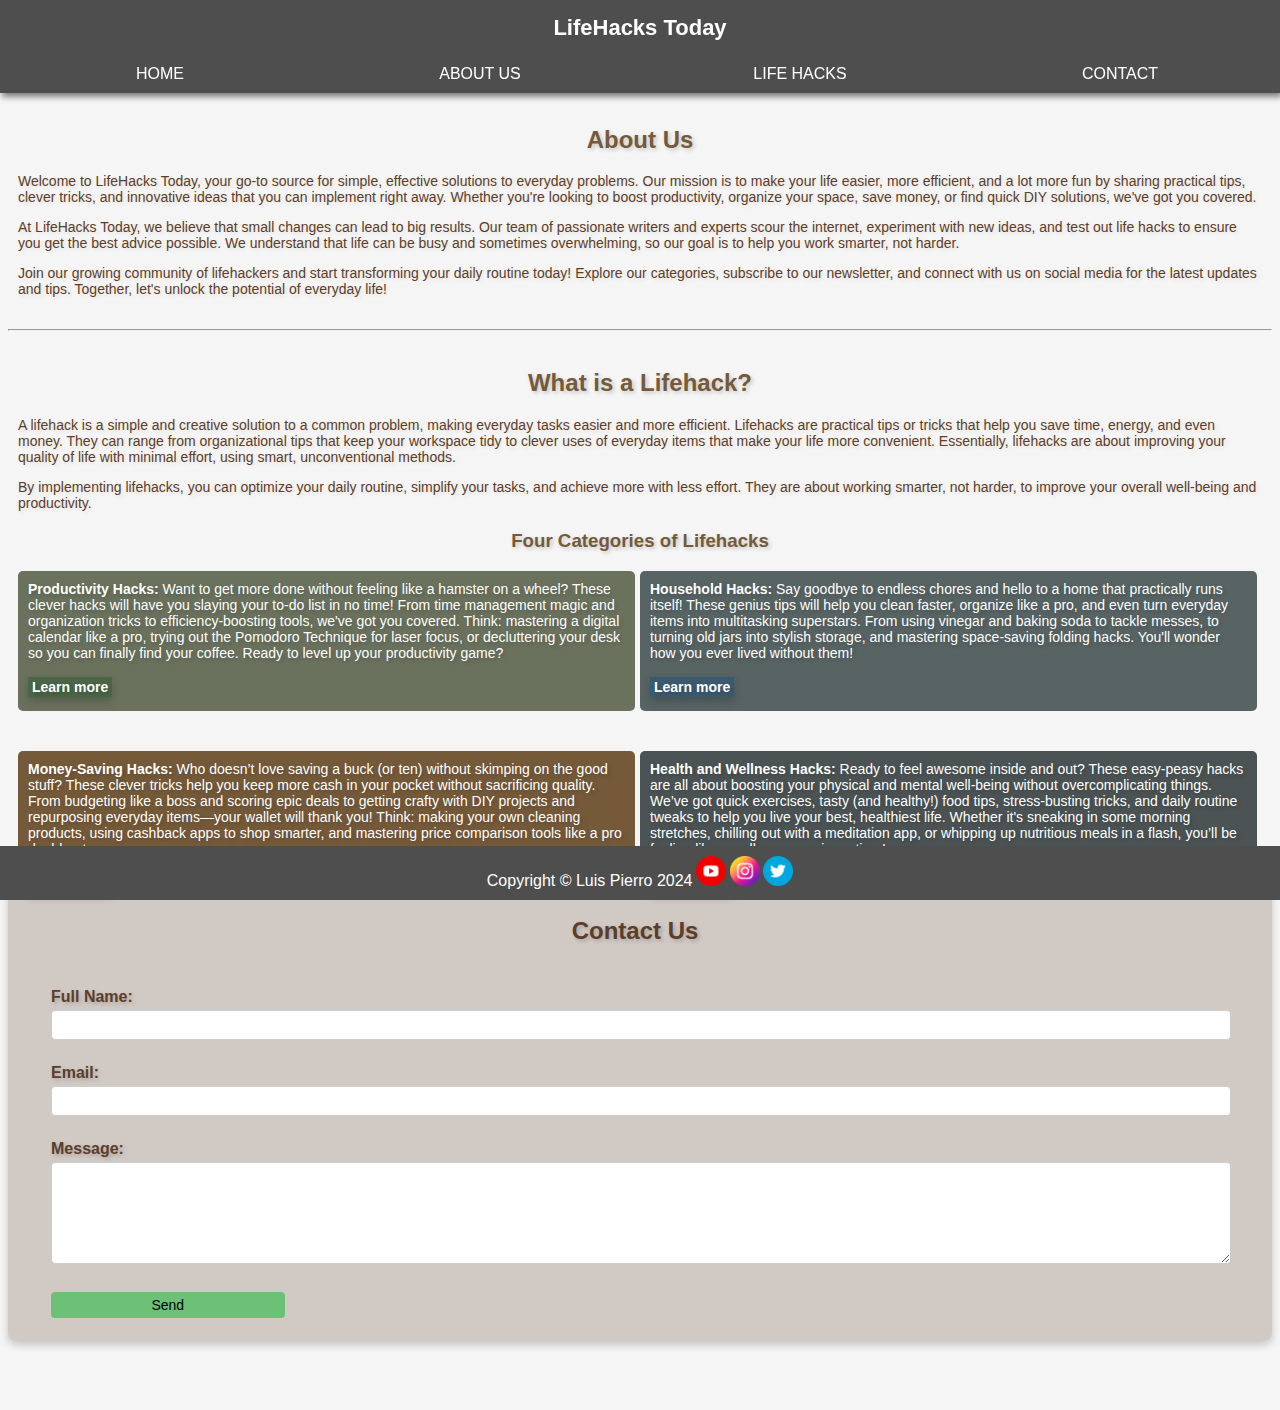
==== commit 9867c0fb: "Fix submit form" ====
--- a/index.html
+++ b/index.html
@@ -28,47 +28,38 @@
         </header>
         <div class="content">
             <div class="content-about" id="about">
-                <article>
-                    <header>
-                        <h2>About Us</h2>
-                    </header>
-                    <section>
-                        <p>Welcome to LifeHacks Today, your go-to source for simple, effective solutions to everyday problems. Our mission is to make your life easier, more efficient, and a lot more fun by sharing practical tips, clever tricks, and innovative ideas that you can implement right away. Whether you're looking to boost productivity, organize your space, save money, or find quick DIY solutions, we've got you covered.</p>
-                        <p>At LifeHacks Today, we believe that small changes can lead to big results. Our team of passionate writers and experts scour the internet, experiment with new ideas, and test out life hacks to ensure you get the best advice possible. We understand that life can be busy and sometimes overwhelming, so our goal is to help you work smarter, not harder.</p>
-                        <p>Join our growing community of lifehackers and start transforming your daily routine today! Explore our categories, subscribe to our newsletter, and connect with us on social media for the latest updates and tips. Together, let's unlock the potential of everyday life!</p> 
-                    </section>
-                    <img src="images/life-hacking.jpg" alt="life-hacking banner">
-                </article>
+                <section>
+                    <h2>About Us</h2>
+                    <p>Welcome to LifeHacks Today, your go-to source for simple, effective solutions to everyday problems. Our mission is to make your life easier, more efficient, and a lot more fun by sharing practical tips, clever tricks, and innovative ideas that you can implement right away. Whether you're looking to boost productivity, organize your space, save money, or find quick DIY solutions, we've got you covered.</p>
+                    <p>At LifeHacks Today, we believe that small changes can lead to big results. Our team of passionate writers and experts scour the internet, experiment with new ideas, and test out life hacks to ensure you get the best advice possible. We understand that life can be busy and sometimes overwhelming, so our goal is to help you work smarter, not harder.</p>
+                    <p>Join our growing community of lifehackers and start transforming your daily routine today! Explore our categories, subscribe to our newsletter, and connect with us on social media for the latest updates and tips. Together, let's unlock the potential of everyday life!</p> 
+                </section>
+                <img src="images/life-hacking.jpg" alt="life-hacking banner">
             </div>
             <hr id="life">
             <div class="content-lifehacks" id="lifehacks">
-                <article>
-                    <header>
-                        <h2>What is a Lifehack?</h2>
-                    </header>
-                    <section>
-                        <p>A lifehack is a simple and creative solution to a common problem, making everyday tasks easier and more efficient. Lifehacks are practical tips or tricks that help you save time, energy, and even money. They can range from organizational tips that keep your workspace tidy to clever uses of everyday items that make your life more convenient. Essentially, lifehacks are about improving your quality of life with minimal effort, using smart, unconventional methods.</p>
-                        <p>By implementing lifehacks, you can optimize your daily routine, simplify your tasks, and achieve more with less effort. They are about working smarter, not harder, to improve your overall well-being and productivity.</p>
-                        <h3>Four Categories of Lifehacks</h3>
-                        
-                            <div class="productivity">
-                                <strong>Productivity Hacks:</strong> Want to get more done without feeling like a hamster on a wheel? These clever hacks will have you slaying your to-do list in no time! From time management magic and organization tricks to efficiency-boosting tools, we've got you covered. Think: mastering a digital calendar like a pro, trying out the Pomodoro Technique for laser focus, or decluttering your desk so you can finally find your coffee. Ready to level up your productivity game?<br><br> <a href="productivity.html" class="button-link1"  aria-label="Link to go the page where you can find more productivity hacks">Learn more</a>
-                            </div> 
-                            <div class="household">
-                                <strong>Household Hacks:</strong> Say goodbye to endless chores and hello to a home that practically runs itself! These genius tips will help you clean faster, organize like a pro, and even turn everyday items into multitasking superstars. From using vinegar and baking soda to tackle messes, to turning old jars into stylish storage, and mastering space-saving folding hacks. You'll wonder how you ever lived without them!<br><br><div class="button-link-right"><a href="household.html" class="button-link2" aria-label="Link to go the page where you can find more Household hacks">Learn more</a></div>
-                            </div>
-                            <div class="money">
-                                <strong>Money-Saving Hacks:</strong> Who doesn’t love saving a buck (or ten) without skimping on the good stuff? These clever tricks help you keep more cash in your pocket without sacrificing quality. From budgeting like a boss and scoring epic deals to getting crafty with DIY projects and repurposing everyday items—your wallet will thank you! Think: making your own cleaning products, using cashback apps to shop smarter, and mastering price comparison tools like a pro deal-hunter.<br><br><a href="money.html" class="button-link3" aria-label="Link to go the page where you can find more money hacks">Learn more</a>
-                            </div>
-                            <div class="health">
-                                <strong>Health and Wellness Hacks:</strong> Ready to feel awesome inside and out? These easy-peasy hacks are all about boosting your physical and mental well-being without overcomplicating things. We’ve got quick exercises, tasty (and healthy!) food tips, stress-busting tricks, and daily routine tweaks to help you live your best, healthiest life. Whether it's sneaking in some morning stretches, chilling out with a meditation app, or whipping up nutritious meals in a flash, you’ll be feeling like a wellness guru in no time!<br><br><div class="button-link-right"><a href="health.html" class="button-link4" aria-label="Link to go the page where you can find more health hacks">Learn more</a></div>
-                            </div>
-                    </section>
-                </article>
+                <section>
+                    <h2>What is a Lifehack?</h2>
+                    <p>A lifehack is a simple and creative solution to a common problem, making everyday tasks easier and more efficient. Lifehacks are practical tips or tricks that help you save time, energy, and even money. They can range from organizational tips that keep your workspace tidy to clever uses of everyday items that make your life more convenient. Essentially, lifehacks are about improving your quality of life with minimal effort, using smart, unconventional methods.</p>
+                    <p>By implementing lifehacks, you can optimize your daily routine, simplify your tasks, and achieve more with less effort. They are about working smarter, not harder, to improve your overall well-being and productivity.</p>
+                    <h3>Four Categories of Lifehacks</h3>
+                    <div class="productivity">
+                        <strong>Productivity Hacks:</strong> Want to get more done without feeling like a hamster on a wheel? These clever hacks will have you slaying your to-do list in no time! From time management magic and organization tricks to efficiency-boosting tools, we've got you covered. Think: mastering a digital calendar like a pro, trying out the Pomodoro Technique for laser focus, or decluttering your desk so you can finally find your coffee. Ready to level up your productivity game?<br><br> <a href="productivity.html" class="button-link1"  aria-label="Link to go the page where you can find more productivity hacks">Learn more</a>
+                    </div> 
+                    <div class="household">
+                        <strong>Household Hacks:</strong> Say goodbye to endless chores and hello to a home that practically runs itself! These genius tips will help you clean faster, organize like a pro, and even turn everyday items into multitasking superstars. From using vinegar and baking soda to tackle messes, to turning old jars into stylish storage, and mastering space-saving folding hacks. You'll wonder how you ever lived without them!<br><br><div class="button-link-right"><a href="household.html" class="button-link2" aria-label="Link to go the page where you can find more Household hacks">Learn more</a></div>
+                    </div>
+                    <div class="money">
+                        <strong>Money-Saving Hacks:</strong> Who doesn’t love saving a buck (or ten) without skimping on the good stuff? These clever tricks help you keep more cash in your pocket without sacrificing quality. From budgeting like a boss and scoring epic deals to getting crafty with DIY projects and repurposing everyday items—your wallet will thank you! Think: making your own cleaning products, using cashback apps to shop smarter, and mastering price comparison tools like a pro deal-hunter.<br><br><a href="money.html" class="button-link3" aria-label="Link to go the page where you can find more money hacks">Learn more</a>
+                    </div>
+                    <div class="health">
+                        <strong>Health and Wellness Hacks:</strong> Ready to feel awesome inside and out? These easy-peasy hacks are all about boosting your physical and mental well-being without overcomplicating things. We’ve got quick exercises, tasty (and healthy!) food tips, stress-busting tricks, and daily routine tweaks to help you live your best, healthiest life. Whether it's sneaking in some morning stretches, chilling out with a meditation app, or whipping up nutritious meals in a flash, you’ll be feeling like a wellness guru in no time!<br><br><div class="button-link-right"><a href="health.html" class="button-link4" aria-label="Link to go the page where you can find more health hacks">Learn more</a></div>
+                    </div>
+                </section>
             </div>
             <hr id="contact1">
             <div class="content-contact" id="contact">
-                <form action="index-sent.html#contact1" method="post">
+                <form action="index-sent.html#contact1" method="get">
                     <fieldset>
                         <legend><h2>Contact Us</h2></legend>
                         <table role="presentation">
@@ -86,9 +77,9 @@
         </div>
         <footer>
             <p>Copyright © Luis Pierro 2024</p>
-            <a href="https://www.youtube.com" target="_blank" rel="noopener" aria-label="Find us on Facebook (link opens in a new tab)"><img src="images/youtube.png" width="30px" alt="icon of youtube"></a>
-            <a href="https://www.instagram.com" target="_blank" rel="noopener" aria-label="Find us on Instagram (link opens in a new tab)"><img src="images/instagram.png" width="30px" alt="icon of instagram"></a>
-            <a href="https://www.twitter.com" target="_blank" rel="noopener" aria-label="Find us on Twitter (link opens in a new tab)"><img src="images/twitter.png" width="30px" alt="icon of twitter"></a>
+            <a href="https://www.youtube.com" target="_blank" rel="noopener" aria-label="Find us on Facebook (link opens in a new tab)"><img src="images/youtube.png" width="30" alt="icon of youtube"></a>
+            <a href="https://www.instagram.com" target="_blank" rel="noopener" aria-label="Find us on Instagram (link opens in a new tab)"><img src="images/instagram.png" width="30" alt="icon of instagram"></a>
+            <a href="https://www.twitter.com" target="_blank" rel="noopener" aria-label="Find us on Twitter (link opens in a new tab)"><img src="images/twitter.png" width="30" alt="icon of twitter"></a>
         </footer>
     </body>
 </html>--- a/css/styles2.css
+++ b/css/styles2.css
@@ -17,7 +17,7 @@
     top: 0;
     left: 0;
     width: 100%;
-    box-shadow: gray;
+    box-shadow: 2px 4px 6px gray;
     z-index: 1000;
     font-family: 'Open Sans', sans-serif;
 }
@@ -216,7 +216,7 @@
 }
 .button-link1:focus {
     outline: none;
-    box-shadow: 2px #4A6646; /* Blue focus outline */
+    box-shadow: 2px 2px 5px #4A6646;
 }
 .button-link2 {
     display: inline-block;
@@ -239,7 +239,7 @@
 }
 .button-link2:focus {
     outline: none;
-    box-shadow: 2px #3C5A6F; /* Slate Blue outline */
+    box-shadow: 2px 2px 5px #3C5A6F;
 }
 .button-link3 {
     display: inline-block;
@@ -262,7 +262,7 @@
 }
 .button-link3:focus {
     outline: none;
-    box-shadow: 2px #5C3D28; /* Dark Sienna focus outline */
+    box-shadow: 2px 2px 5px #5C3D28;
 }
 .button-link4 {
     display: inline-block;
@@ -285,7 +285,7 @@
 }
 .button-link4:focus {
     outline: none;
-    box-shadow: 2px #A3B1B3; /* Pale Silver focus outline */
+    box-shadow: 2px 2px 5px #A3B1B3;
 }
 .productivity{
     padding: 10px 10px 20px 10px;
@@ -360,7 +360,7 @@
         top: 0;
         left: 0;
         width: 100%;
-        box-shadow: gray;
+        box-shadow: 2px 4px 6px gray;
         z-index: 1000;
         font-family: 'Open Sans', sans-serif;
     }
@@ -537,7 +537,7 @@
     }
     .button-link1:focus {
         outline: none;
-        box-shadow: 2px #4A6646; /* Blue focus outline */
+        box-shadow: 2px 2px 5px #4A6646;
     }
     .button-link2 {
         display: inline-block;
@@ -560,7 +560,7 @@
     }
     .button-link2:focus {
         outline: none;
-        box-shadow: 2px #3C5A6F; /* Slate Blue outline */
+        box-shadow: 2px 2px 5px #3C5A6F; 
     }
     .button-link3 {
         display: inline-block;
@@ -583,7 +583,7 @@
     }
     .button-link3:focus {
         outline: none;
-        box-shadow: 2px #5C3D28; /* Dark Sienna focus outline */
+        box-shadow: 2px 2px 5px #5C3D28;
     }
     .button-link4 {
         display: inline-block;
@@ -606,7 +606,7 @@
     }
     .button-link4:focus {
         outline: none;
-        box-shadow: 2px #A3B1B3; /* Pale Silver focus outline */
+        box-shadow: 2px 2px 5px #A3B1B3;
     }
     .productivity{
         padding: 10px 10px 20px 10px;
@@ -682,7 +682,7 @@
         top: 0;
         left: 0;
         width: 100%;
-        box-shadow: gray;
+        box-shadow: 2px 4px 6px gray;
         z-index: 1000;
         font-family: 'Open Sans', sans-serif;
     }
@@ -858,7 +858,7 @@
     }
     .button-link1:focus {
         outline: none;
-        box-shadow: 2px #4A6646; /* Blue focus outline */
+        box-shadow: 2px 2px 5px #4A6646; /* Blue focus outline */
     }
     .button-link2 {
         display: inline-block;
@@ -881,7 +881,7 @@
     }
     .button-link2:focus {
         outline: none;
-        box-shadow: 2px #3C5A6F; /* Slate Blue outline */
+        box-shadow: 2px 2px 5px #3C5A6F; /* Slate Blue outline */
     }
     .button-link3 {
         display: inline-block;
@@ -904,7 +904,7 @@
     }
     .button-link3:focus {
         outline: none;
-        box-shadow: 2px #5C3D28; /* Dark Sienna focus outline */
+        box-shadow: 2px 2px 5px #5C3D28; /* Dark Sienna focus outline */
     }
     .button-link4 {
         display: inline-block;
@@ -927,7 +927,7 @@
     }
     .button-link4:focus {
         outline: none;
-        box-shadow: 2px #A3B1B3; /* Pale Silver focus outline */
+        box-shadow: 2px 2px 5px #A3B1B3; /* Pale Silver focus outline */
     }
     .productivity{
         padding: 10px 10px 20px 10px;
